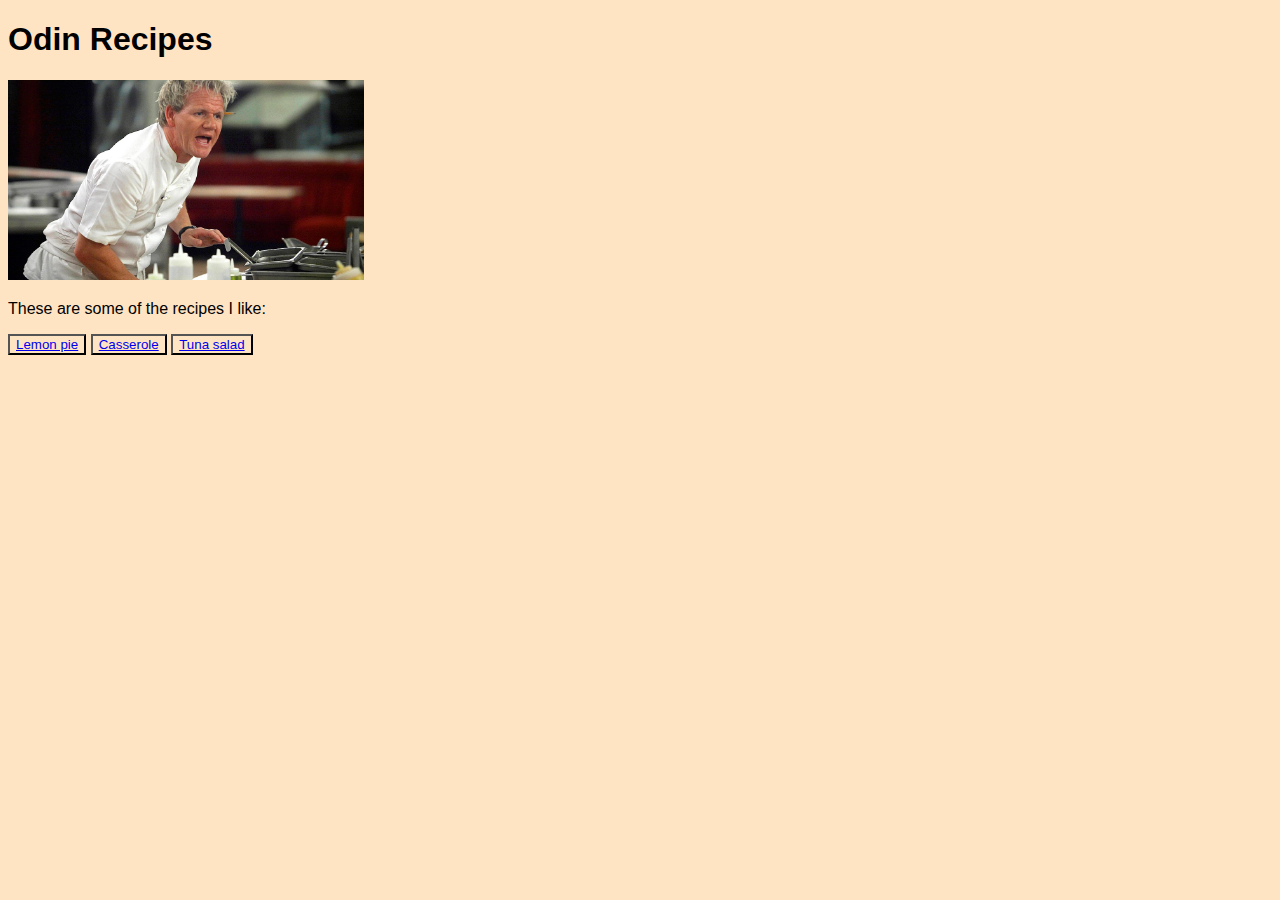
==== index.html @ 22ee2701 "Fix: Modify recipe links to buttons" ====
<!DOCTYPE html>
<html lang="en">

<head>
    <meta charset="UTF-8">
    <meta name="viewport" content="width=device-width, initial-scale=1.0">
    <title>HTML Project</title>
    <link rel="stylesheet" href="./styles.css">
</head>

<body>
    <h1>Odin Recipes</h1>
    <img src="./chef.jpg" alt="A Gordom Ramsay picture">
    <p>These are some of the recipes I like:</p>
    <button><a href="./recipes/lemon-pie.html">Lemon pie</a></button>
    <button><a href="./recipes/casserole.html">Casserole</a></button>
    <button><a href="./recipes/tuna-salad.html">Tuna salad</a></button>
</body>

</html>
---- styles.css ----
* {
    background-color: bisque;
    font-family: Arial, Helvetica, sans-serif;
}

img {
    max-height: 200px;
    width: auto;
}

h1,
h2,
h3 {
    font-weight: strong;
}
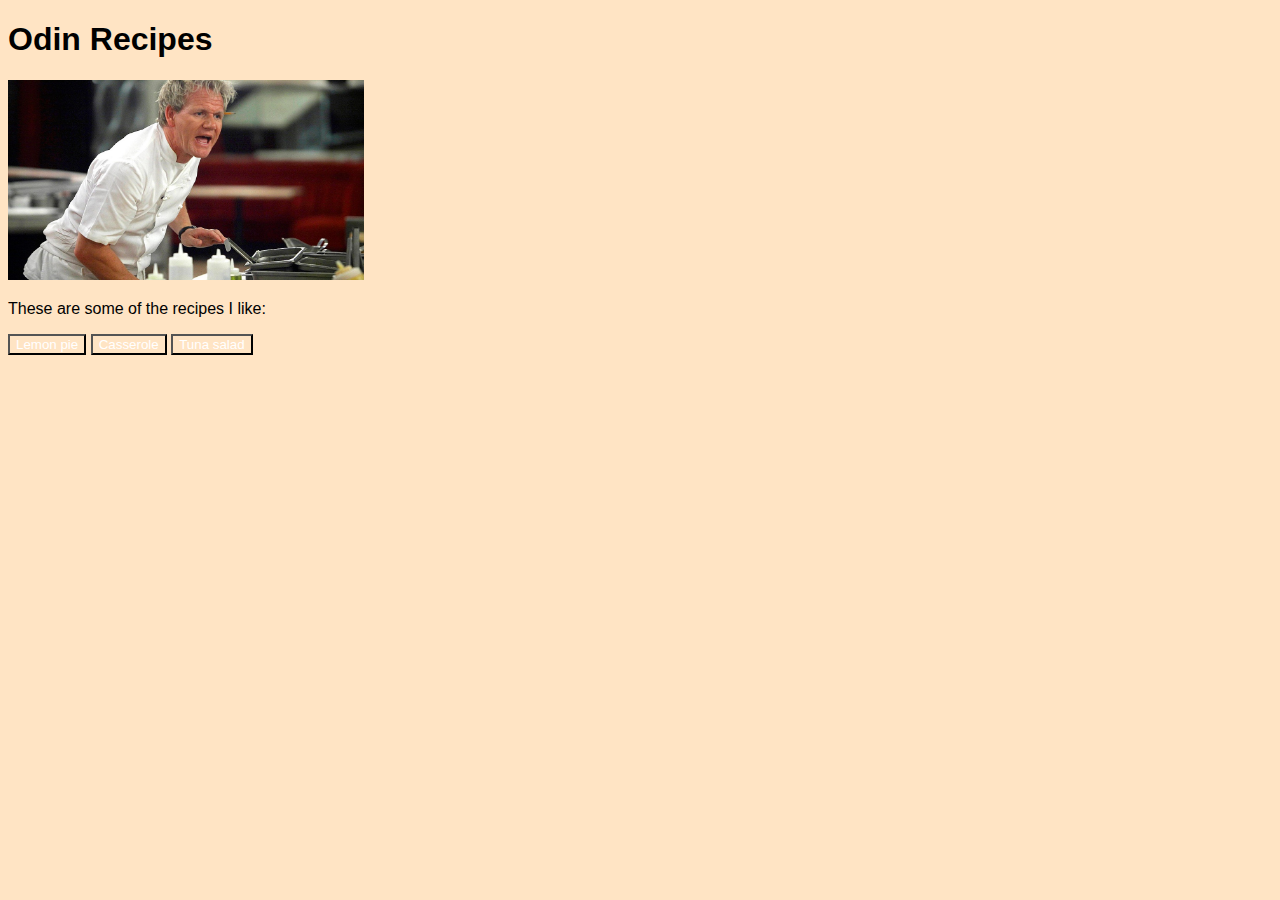
==== commit fe95e313: "Fix: Structure the code in header and main" ====
--- a/index.html
+++ b/index.html
@@ -9,12 +9,16 @@
 </head>
 
 <body>
-    <h1>Odin Recipes</h1>
-    <img src="./chef.jpg" alt="A Gordom Ramsay picture">
-    <p>These are some of the recipes I like:</p>
-    <button><a href="./recipes/lemon-pie.html">Lemon pie</a></button>
-    <button><a href="./recipes/casserole.html">Casserole</a></button>
-    <button><a href="./recipes/tuna-salad.html">Tuna salad</a></button>
+    <header>
+        <h1>Odin Recipes</h1>
+    </header>
+    <main>
+        <img src="./chef.jpg" alt="A Gordom Ramsay picture">
+        <p>These are some of the recipes I like:</p>
+        <button><a href="./recipes/lemon-pie.html">Lemon pie</a></button>
+        <button><a href="./recipes/casserole.html">Casserole</a></button>
+        <button><a href="./recipes/tuna-salad.html">Tuna salad</a></button>
+    </main>
 </body>
 
 </html>--- a/styles.css
+++ b/styles.css
@@ -12,4 +12,9 @@
 h2,
 h3 {
     font-weight: strong;
+}
+
+a{
+    text-decoration: none;
+    color: white;
 }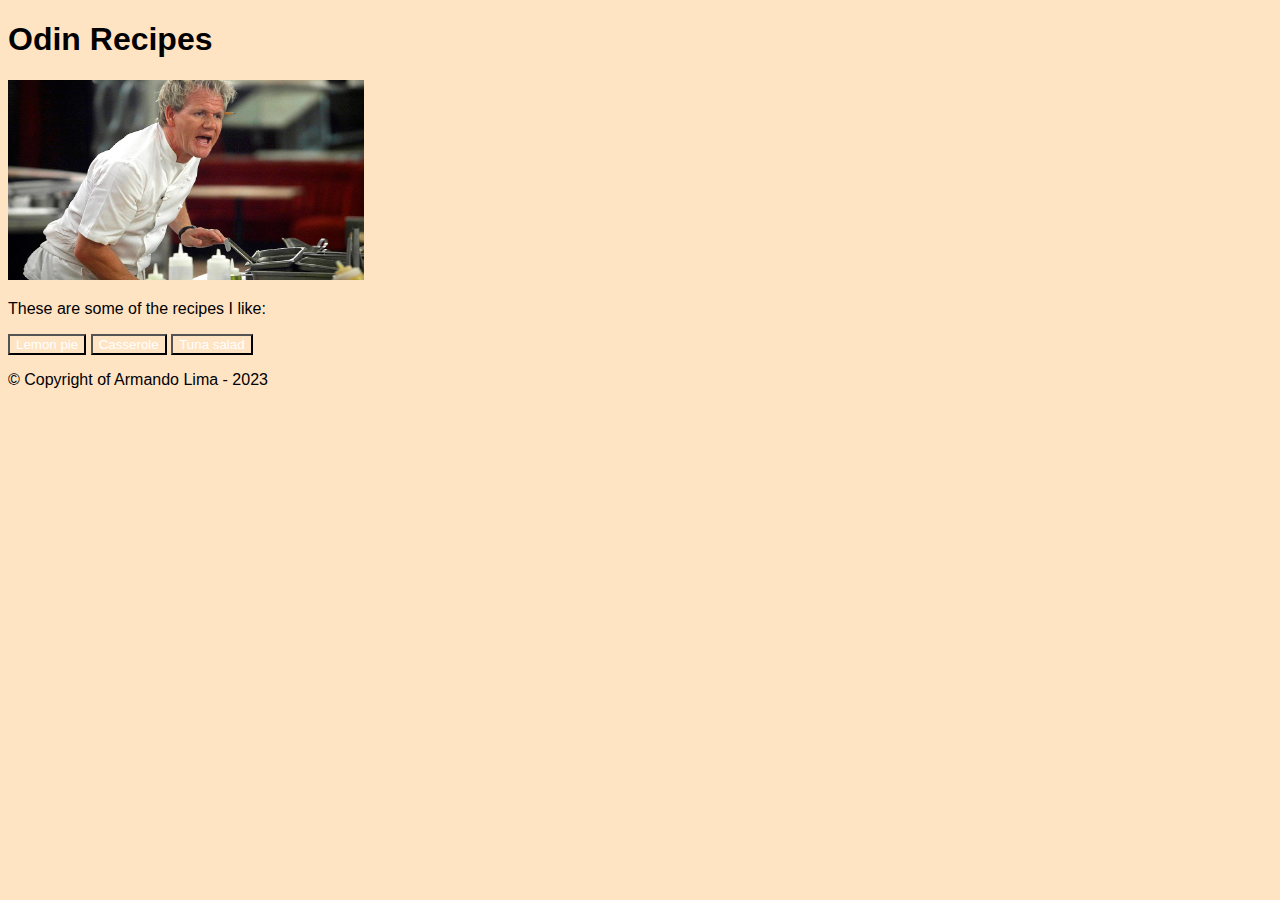
==== commit 29ad342e: "Feat: Insert footer" ====
--- a/index.html
+++ b/index.html
@@ -19,6 +19,9 @@
         <button><a href="./recipes/casserole.html">Casserole</a></button>
         <button><a href="./recipes/tuna-salad.html">Tuna salad</a></button>
     </main>
+    <footer>
+        <p>&copy; Copyright of Armando Lima - 2023</p>
+    </footer>
 </body>
 
 </html>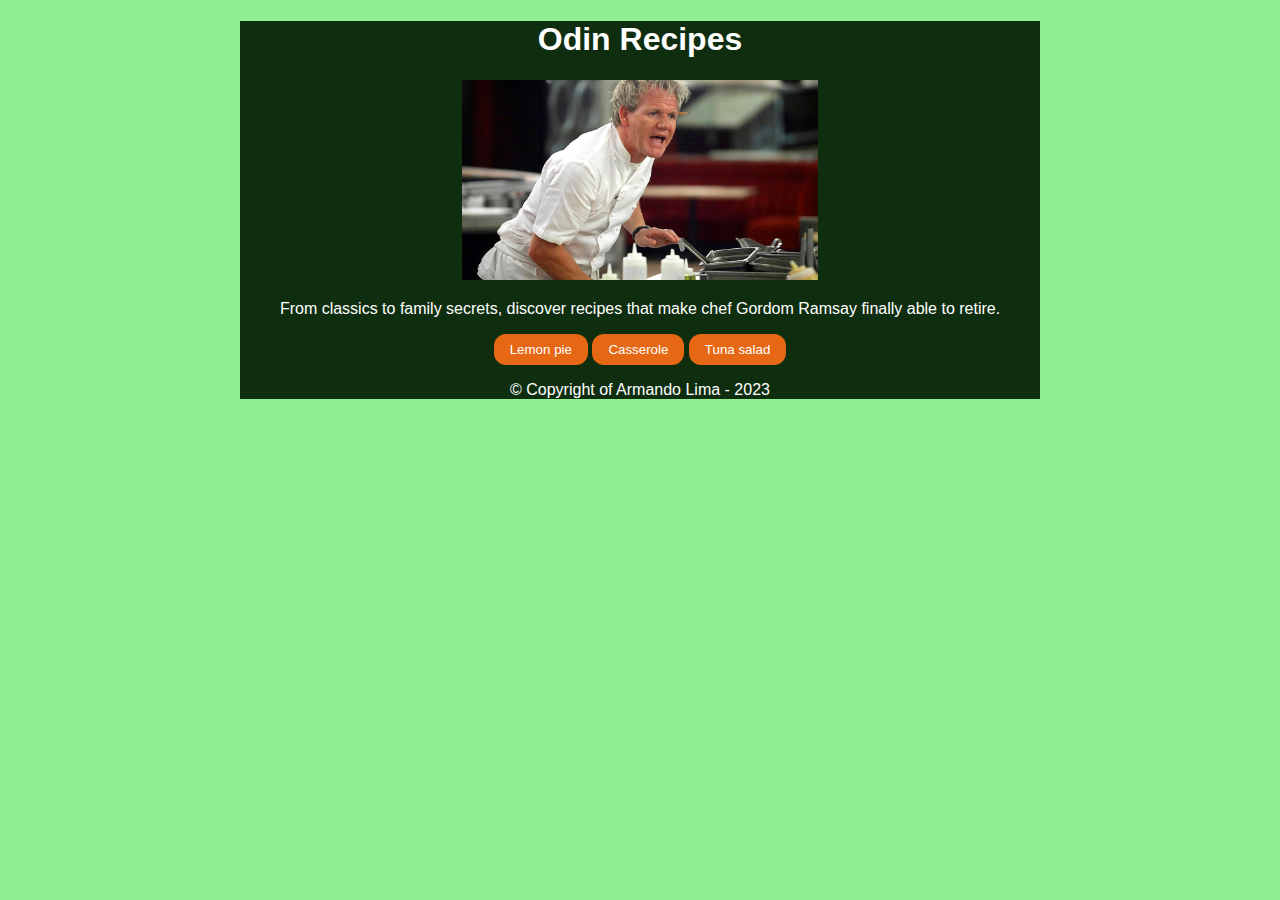
==== commit ec2207e0: "Fix: Change page <p> description" ====
--- a/index.html
+++ b/index.html
@@ -14,7 +14,7 @@
     </header>
     <main>
         <img src="./chef.jpg" alt="A Gordom Ramsay picture">
-        <p>These are some of the recipes I like:</p>
+        <p>From classics to family secrets, discover recipes that make chef Gordom Ramsay finally able to retire.</p>
         <button><a href="./recipes/lemon-pie.html">Lemon pie</a></button>
         <button><a href="./recipes/casserole.html">Casserole</a></button>
         <button><a href="./recipes/tuna-salad.html">Tuna salad</a></button>
--- a/styles.css
+++ b/styles.css
@@ -1,6 +1,14 @@
-* {
-    background-color: bisque;
+html {
+    background-color: lightgreen;
     font-family: Arial, Helvetica, sans-serif;
+}
+
+body{
+    background-color: #0f2e0f;
+    color: white;
+    text-align: center;
+    max-width: 800px;
+    margin: 0 auto;
 }
 
 img {
@@ -17,4 +25,11 @@
 a{
     text-decoration: none;
     color: white;
+}
+
+button {
+    background-color: #e66714;
+    padding: 8px 16px;
+    border-radius: 12px;
+    border: none;
 }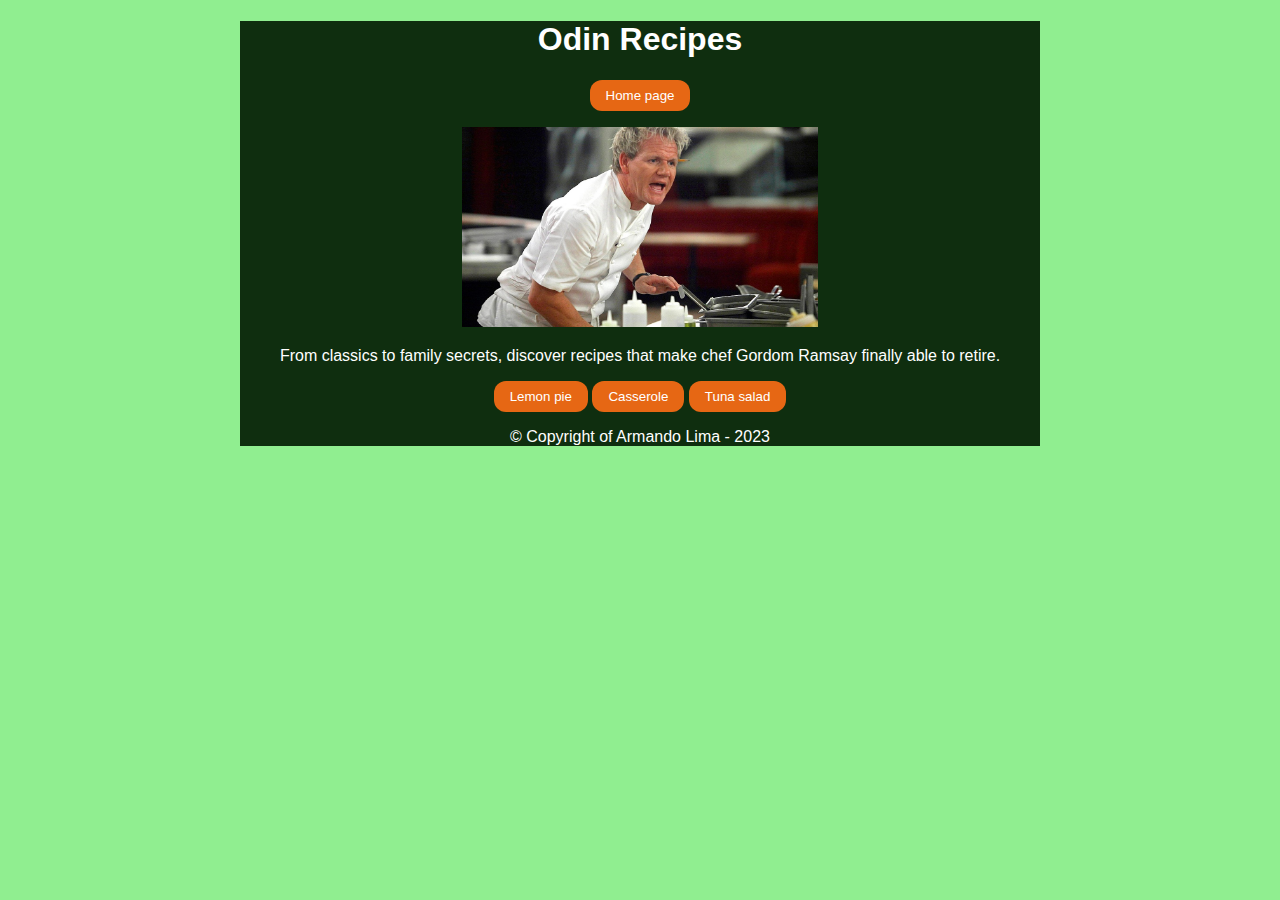
==== commit ca8bec16: "Feat: Add a nav bar home button" ====
--- a/index.html
+++ b/index.html
@@ -12,6 +12,9 @@
     <header>
         <h1>Odin Recipes</h1>
     </header>
+    <nav>
+        <button><a href="./index.html">Home page</button></p>
+    </nav>
     <main>
         <img src="./chef.jpg" alt="A Gordom Ramsay picture">
         <p>From classics to family secrets, discover recipes that make chef Gordom Ramsay finally able to retire.</p>
--- a/styles.css
+++ b/styles.css
@@ -32,4 +32,16 @@
     padding: 8px 16px;
     border-radius: 12px;
     border: none;
+}
+
+ul{
+    list-style: none;
+    text-align: left;
+    margin-left: 24px;
+    padding: 0;
+}
+
+ol{
+    text-align: justify;
+    margin-right: 24px;
 }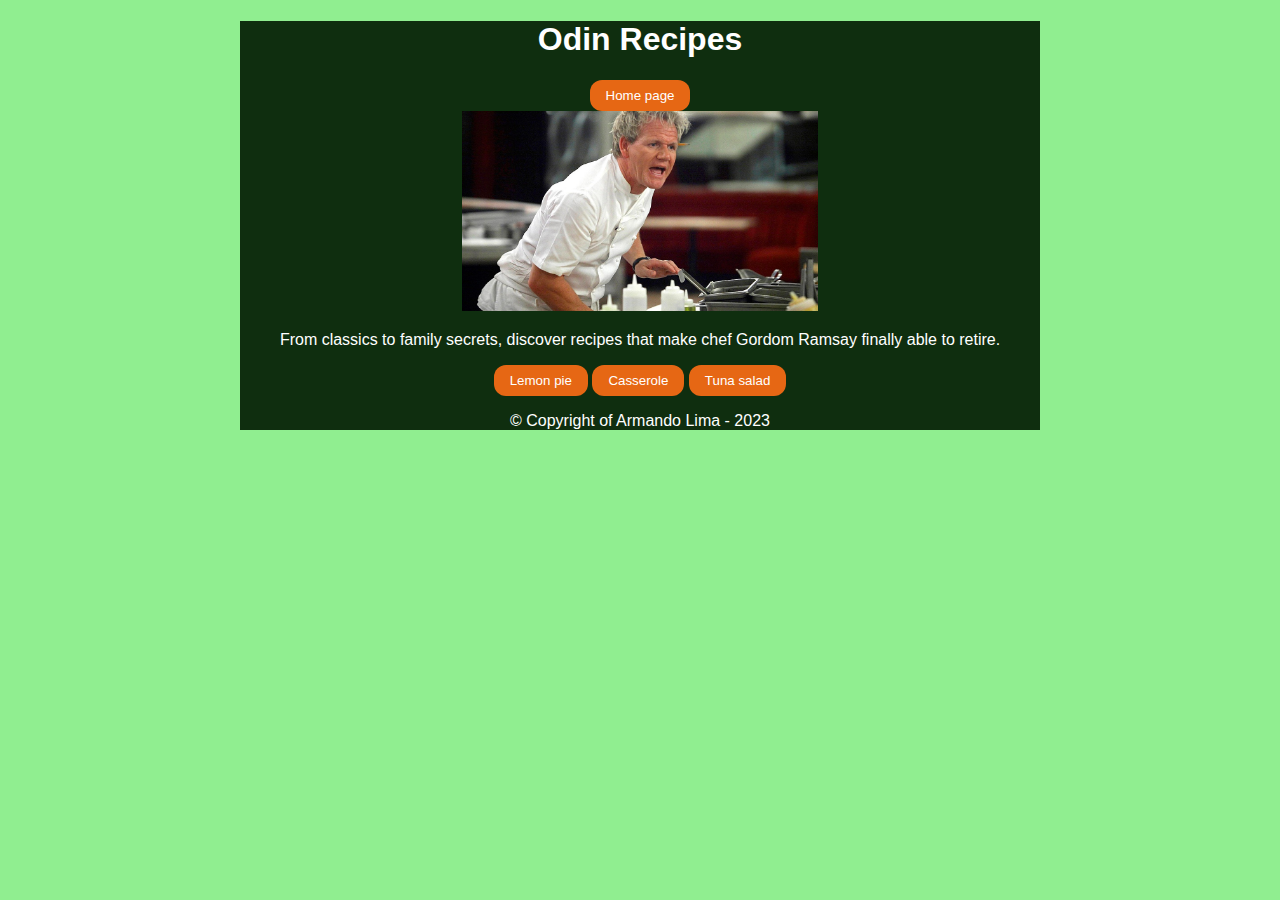
==== commit c7de1652: "Fix: Fix navbar home button" ====
--- a/index.html
+++ b/index.html
@@ -13,7 +13,7 @@
         <h1>Odin Recipes</h1>
     </header>
     <nav>
-        <button><a href="./index.html">Home page</button></p>
+        <button><a href="./index.html">Home page</a></button>
     </nav>
     <main>
         <img src="./chef.jpg" alt="A Gordom Ramsay picture">
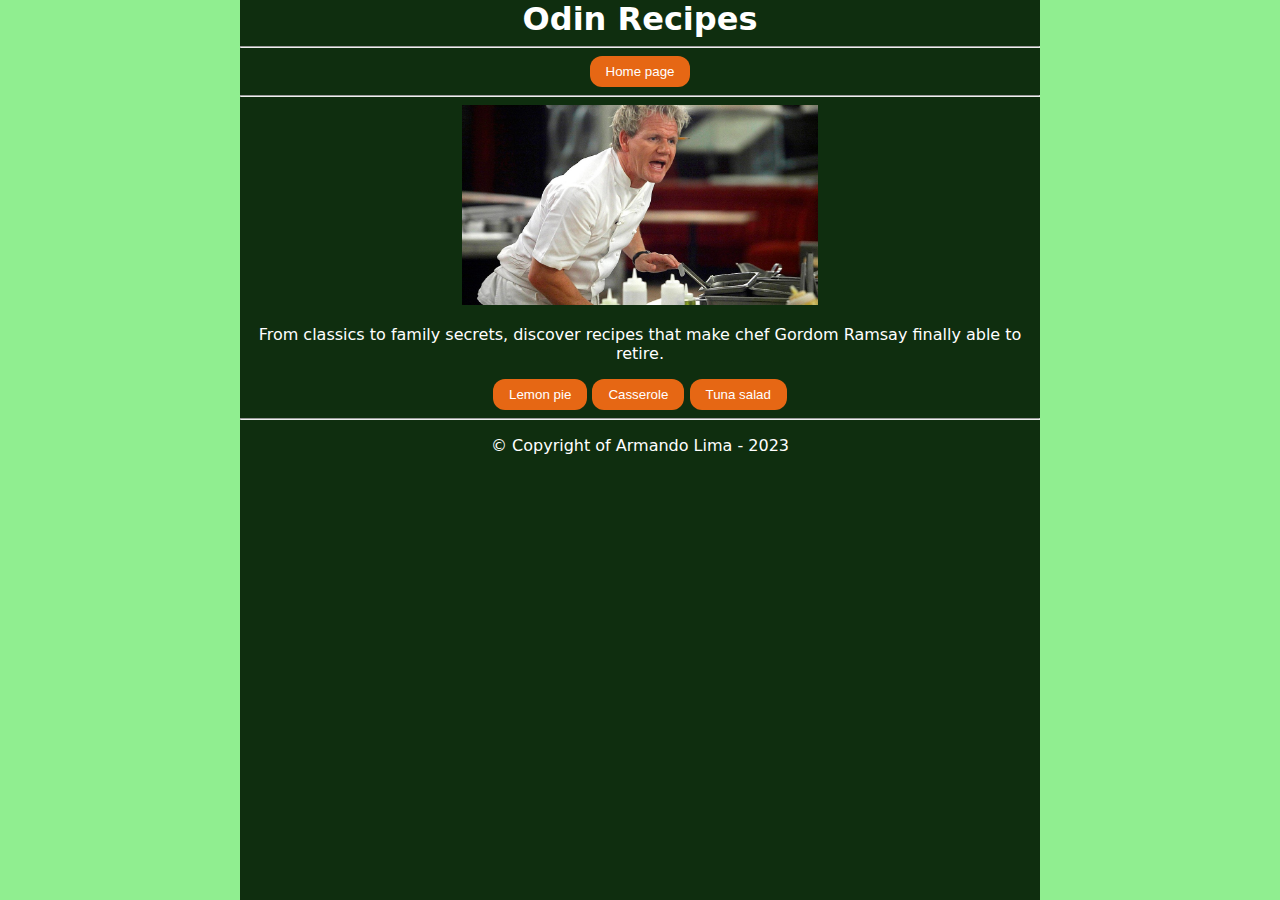
==== commit e43f2895: "Feat: Add <hr> to separate the body structure" ====
--- a/index.html
+++ b/index.html
@@ -12,9 +12,11 @@
     <header>
         <h1>Odin Recipes</h1>
     </header>
+    <hr>
     <nav>
         <button><a href="./index.html">Home page</a></button>
     </nav>
+    <hr>
     <main>
         <img src="./chef.jpg" alt="A Gordom Ramsay picture">
         <p>From classics to family secrets, discover recipes that make chef Gordom Ramsay finally able to retire.</p>
@@ -22,6 +24,7 @@
         <button><a href="./recipes/casserole.html">Casserole</a></button>
         <button><a href="./recipes/tuna-salad.html">Tuna salad</a></button>
     </main>
+    <hr>
     <footer>
         <p>&copy; Copyright of Armando Lima - 2023</p>
     </footer>
--- a/styles.css
+++ b/styles.css
@@ -1,13 +1,14 @@
 html {
     background-color: lightgreen;
-    font-family: Arial, Helvetica, sans-serif;
+    font-family: system-ui, -apple-system, BlinkMacSystemFont, 'Segoe UI', Roboto, Oxygen, Ubuntu, Cantarell, 'Open Sans', 'Helvetica Neue', sans-serif;;
 }
 
 body{
-    background-color: #0f2e0f;
+    background-color: rgb(15, 46, 15);
     color: white;
     text-align: center;
     max-width: 800px;
+    min-height: 100vh;
     margin: 0 auto;
 }
 
@@ -20,6 +21,10 @@
 h2,
 h3 {
     font-weight: strong;
+}
+
+h1{
+    margin: 0px;
 }
 
 a{
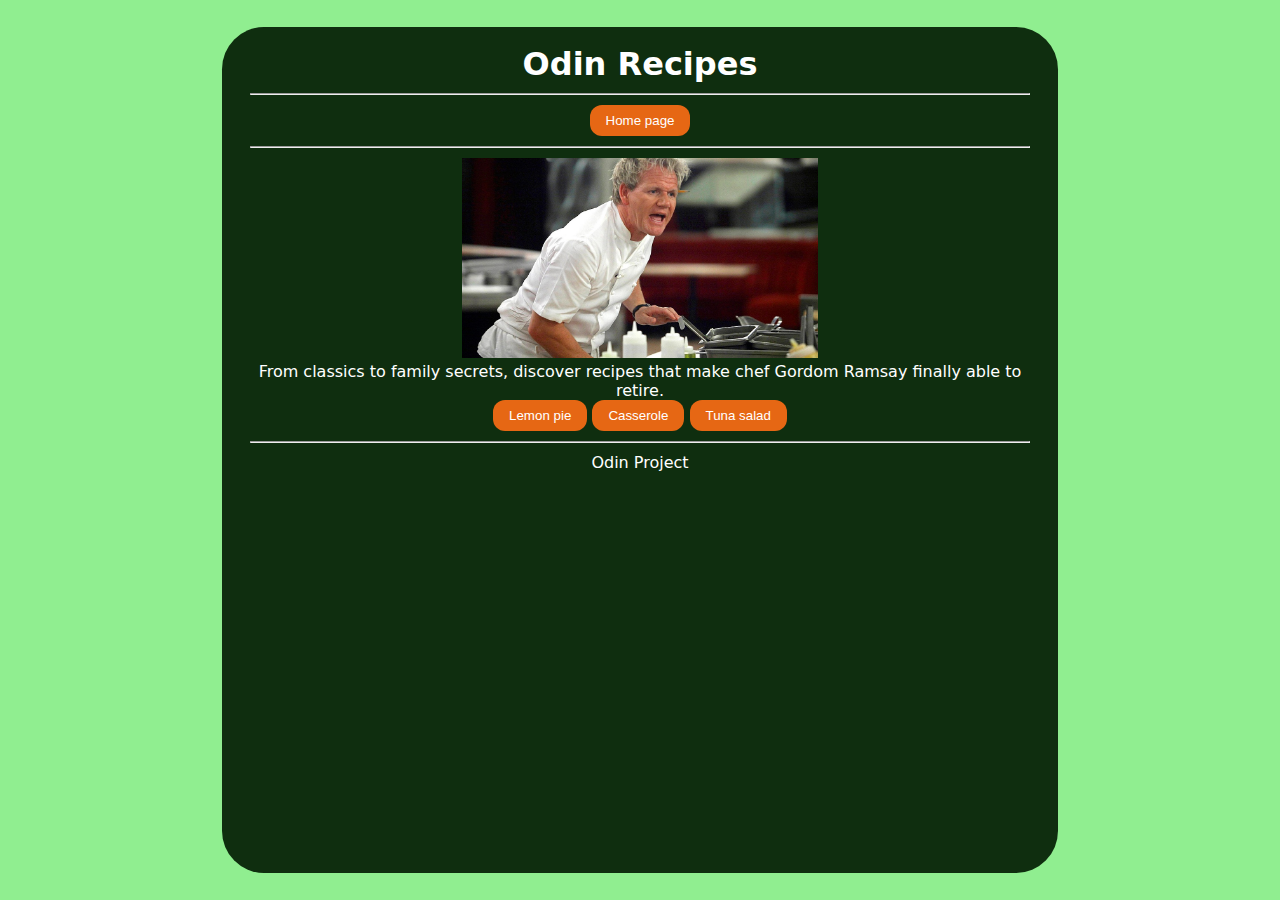
==== commit 3108533b: "Fix: Change footer to link to TOP" ====
--- a/index.html
+++ b/index.html
@@ -26,7 +26,7 @@
     </main>
     <hr>
     <footer>
-        <p>&copy; Copyright of Armando Lima - 2023</p>
+        <a href="https://www.theodinproject.com">Odin Project</p>
     </footer>
 </body>
 
--- a/styles.css
+++ b/styles.css
@@ -1,3 +1,8 @@
+*{
+    margin: 0 auto;
+    padding: 0 auto;
+}
+
 html {
     background-color: lightgreen;
     font-family: system-ui, -apple-system, BlinkMacSystemFont, 'Segoe UI', Roboto, Oxygen, Ubuntu, Cantarell, 'Open Sans', 'Helvetica Neue', sans-serif;;
@@ -8,8 +13,10 @@
     color: white;
     text-align: center;
     max-width: 800px;
-    min-height: 100vh;
-    margin: 0 auto;
+    min-height: 90vh;
+    border-radius: 5%;
+    padding: 18px;
+    margin: 27px auto;
 }
 
 img {
@@ -21,10 +28,6 @@
 h2,
 h3 {
     font-weight: strong;
-}
-
-h1{
-    margin: 0px;
 }
 
 a{
@@ -42,11 +45,13 @@
 ul{
     list-style: none;
     text-align: left;
-    margin-left: 24px;
-    padding: 0;
 }
 
 ol{
     text-align: justify;
     margin-right: 24px;
+}
+
+hr{
+    margin: 10px;
 }